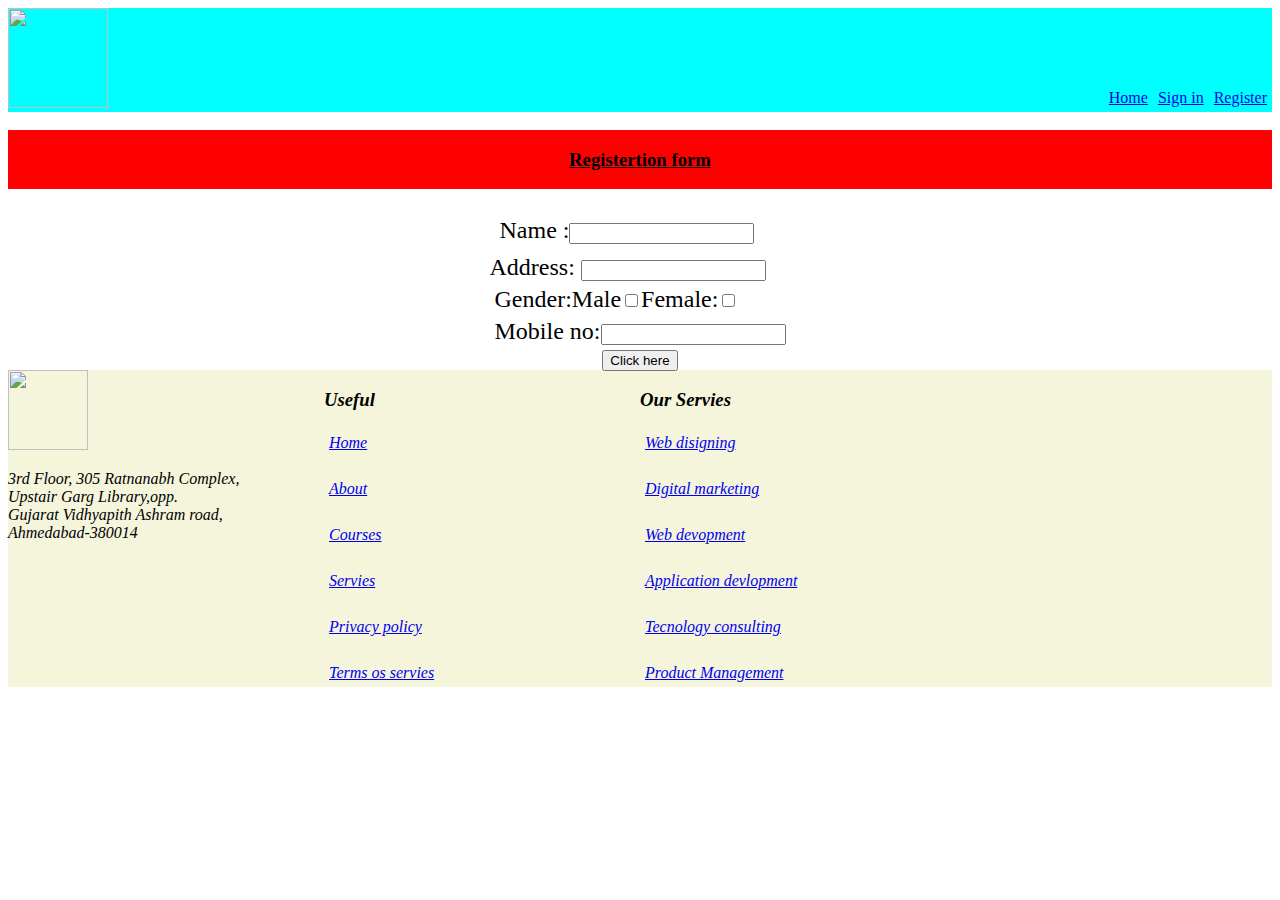
==== Register.html @ 90ca9235 "commit on 14/07/2023" ====
<!DOCTYPE html>
<html>

<head>
    <Title>Title</Title>
    <link rel="stylesheet" href="style.css" />
    <script src="signup.js"></script>
</head>

<body>
    <div class="header">
        <div class="img">
            <img src="https://img.freepik.com/free-vector/gradient-quill-pen-design-template_23-2149837194.jpg"
                height="100px" width="100px">
        </div>

        <div class="end">

            <a href="./index.html">Home</a></br>
            <a href=" ./signin.html">Sign in</a></br>
            <a href="./Register.html">Register</a></br>


        </div>
    </div> </br>
    <div class="mix">
        <div class="Register">
            <h3> <u>Registertion form </u></h3>
        </div></br>

        <div class="form">
            <form>
                <div class="name">
                    Name :<input type="text" id="name"></br></div>
                <div class="name"></div>
                <div class="address">Address: <input type="name" id="address"></div>
                <div class="gender">
                    Gender:Male<input type="checkbox" id="male">Female:<input type="checkbox" id="female"> </div>
                <div class="no">
                    Mobile no:<input type="text" id="number"></div>
                <div class="button"><button type="button" onclick="submit()">Click here</button></div>
            </form>
        </div>
    </div>



    <div class="footer">
        <div class="port">
            <img src="http://techamdavad.com/assets/img/techamdavad-logo.png" height="80px" width="80px">
            <p>3rd Floor, 305 Ratnanabh Complex,<br>
                Upstair Garg Library,opp. <br>
                Gujarat Vidhyapith Ashram road,<br>
                Ahmedabad-380014<br>
            </p>
        </div>
        <div class="use">
            <h3>Useful</h3>

            <a href="#">Home</a><br>
            <a href="#">About</a><br>
            <a href="#">Courses</a><br>
            <a href="#">Servies</a><br>
            <a href="#">Privacy policy</a><br>
            <a href="#">Terms os servies</a>


        </div>
        <div class="servies">
            <h3>Our Servies</h3>

            <a href="#">Web disigning</a><br>
            <a href="#">Digital marketing</a><br>
            <a href="#">Web devopment</a><br>
            <a href="#">Application devlopment</a><br>
            <a href="#">Tecnology consulting</a><br>
            <a href="#">Product Management</a>


        </div>
        <div class="map">
            <iframe
                src="https://www.google.com/maps/embed?pb=!1m14!1m8!1m3!1d19912.655312247458!2d72.5744627206273!3d23.04879943551652!3m2!1i1024!2i768!4f13.1!3m3!1m2!1s0x395e8461b18f8dcb%3A0xe03667ad5df13776!2sRatnanabh%20Complex%2C%20Ashram%20Rd%2C%20Sattar%20Taluka%20Society%2C%20Usmanpura%2C%20Ahmedabad%2C%20Gujarat%20380014!5e0!3m2!1sen!2sin!4v1683276910581!5m2!1sen!2sin"
                width="400" height="200" style="border:0;" allowfullscreen="" loading="lazy"
                referrerpolicy="no-referrer-when-downgrade"></iframe>
        </div>
    </div>
</body>

</html>
---- style.css ----
.header {

  display: flex;
  flex-direction: row;
  background-color: aqua;
 



}

.end {
  display: flex;
  flex-direction: row;
  justify-content: flex-end;
  align-items: flex-end;
  color:darkgreen ;
  width: 100%;
  margin-top: auto;

}

.mix {
  height: 240px;
  
  
  
  justify-content: center;
}

.welcome {
  display: flex;
  flex-direction: row;
  justify-content: center;
  height: 50px;
  background-color:green;
}


.form {
  display: flex;
  flex-direction: row;
  justify-content: center;
  height: 200px;



}
.address{
  font-size: x-large;
}

.name {
  margin: 10px;
font-size: x-large;
}

.gender {
  margin: 5px;
  font-size: x-large;
}

.no {
  margin: 5px;
  font-size: x-large;
}

.button {
  display: flex;
  flex-direction: row;
  justify-content: center;
  font-size: x-large;
}

.footer {
  display: flex;
  flex-direction: row;
  width: 100%;
  background-color: beige;
  font-style: italic;
  font-size: medium;
}

.port {
  width: 25%;
  margin-bottom: auto;

}

.use {
  width:25%;
  display: flex;
  flex-direction:column;
}

.servies {
  width: 25%;

  display: flex;
  flex-direction: column;

}
.sign{
  background-color: blueviolet;
  display: flex;
  flex-direction: row;
  justify-content: center;

}
.Register{
  display: flex;
  flex-direction: row;
  justify-content: center;
  background-color: red;
}
.map {
  height: 20%;
  width: 15%;
  margin-bottom: auto;
}
a{
  padding: 5px;
}
.username{
margin: 5px;
display: flex;
flex-direction: row;
justify-content: center;
margin-top: 10%;
}
 .password{
  margin: 10px;
  display: flex;
  flex-direction: row;
  justify-content: center;
 }
.button{
  justify-content: center;
}
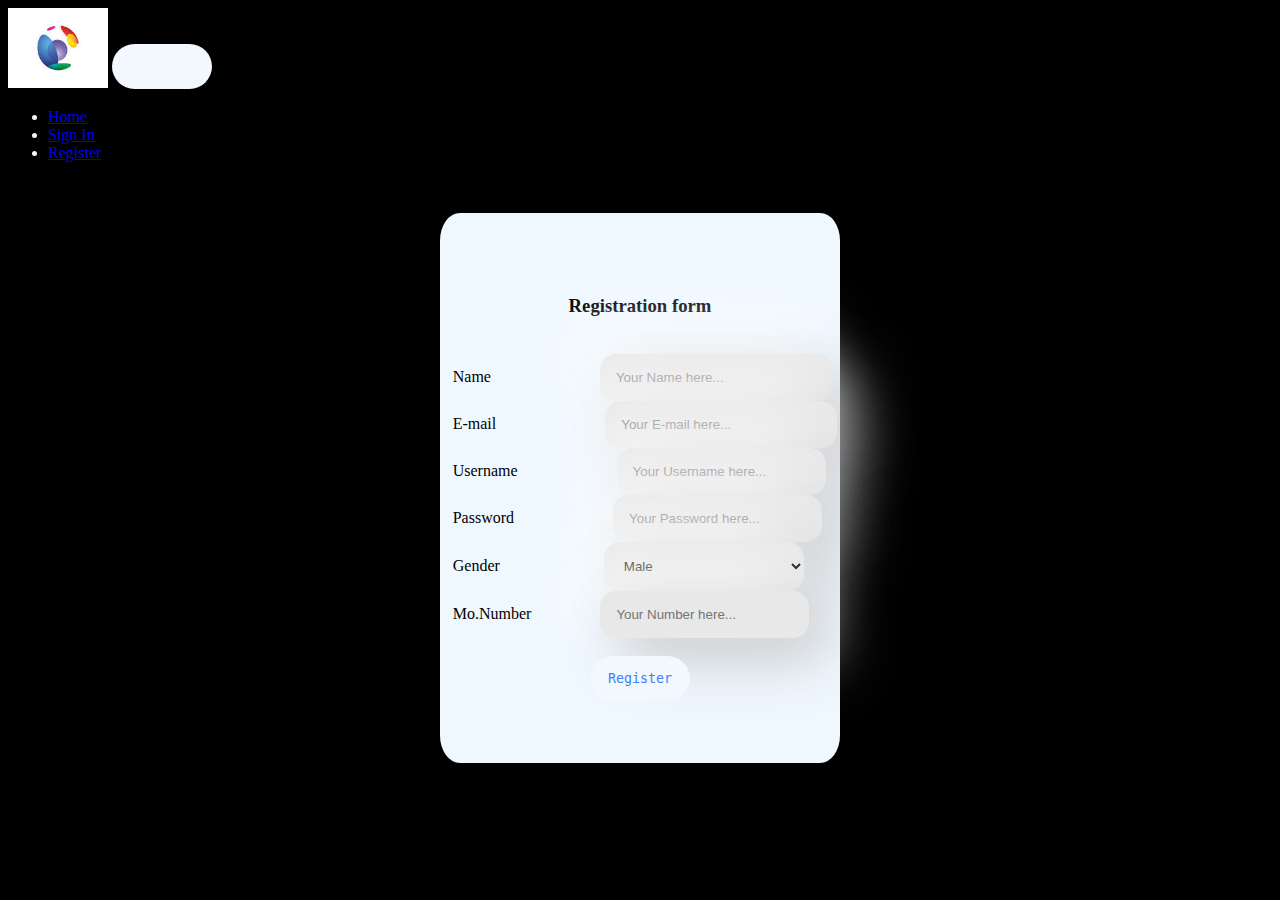
==== commit 28583ffd: "commit on 20/09/2023" ====
--- a/Register.html
+++ b/Register.html
@@ -2,89 +2,163 @@
 <html>
 
 <head>
-    <Title>Title</Title>
-    <link rel="stylesheet" href="style.css" />
+    <Title>Register Form</Title>
+    <link href="https://cdn.jsdelivr.net/npm/bootstrap@5.0.2/dist/css/bootstrap.min.css" rel="stylesheet" integrity="sha384-EVSTQN3/azprG1Anm3QDgpJLIm9Nao0Yz1ztcQTwFspd3yD65VohhpuuCOmLASjC" crossorigin="anonymous">
+    <script src="https://cdn.jsdelivr.net/npm/@popperjs/core@2.9.2/dist/umd/popper.min.js" integrity="sha384-IQsoLXl5PILFhosVNubq5LC7Qb9DXgDA9i+tQ8Zj3iwWAwPtgFTxbJ8NT4GN1R8p" crossorigin="anonymous"></script>
+    <script src="https://cdn.jsdelivr.net/npm/bootstrap@5.0.2/dist/js/bootstrap.min.js" integrity="sha384-cVKIPhGWiC2Al4u+LWgxfKTRIcfu0JTxR+EQDz/bgldoEyl4H0zUF0QKbrJ0EcQF" crossorigin="anonymous"></script>
+
     <script src="signup.js"></script>
+
 </head>
+<style>
+  body{
+    background-color: black;
+    color: aliceblue;
+   
+   }
+   .form{
+    position: absolute;
+    left: 50%;
+    top: 50%; 
+    transform: translate(-50%,-50%);
+    width: 400px;
+    background-color: aliceblue;
+    color: black;
+    height: 550px;
+ border-radius: 5%;
+   display: flex; 
+   flex-direction: column;
+   justify-content: center;
+   align-items: center;
+   margin-top: 3%;
+   }
+   from{
+  width: 280px;
+   }
+   .input {
+ border: none;
+ padding: 1rem;
+ border-radius: 1rem;
+ background: #e8e8e8;
+ box-shadow: 20px 20px 60px #c5c5c5,
+		-20px -20px 60px #ffffff;
+ transition: 0.3s;
+}
 
+.input:focus {
+ outline-color: #e8e8e8;
+ background: #e8e8e8;
+ box-shadow: inset 20px 20px 60px #c5c5c5,
+		inset -20px -20px 60px #ffffff;
+ transition: 0.3s;
+} 
+ 
+button {
+  font-family: monospace;
+  background-color: #f3f7fe;
+  color: #3b82f6;
+  border: none;
+  border-radius: 800px;
+  width: 100px;
+  height: 45px;
+  transition: .3s;
+}
+
+button:hover {
+  background-color: #3b82f6;
+  box-shadow: 0 0 0 5px #3b83f65f;
+  color: #fff;
+}  
+</style>
 <body>
-    <div class="header">
-        <div class="img">
-            <img src="https://img.freepik.com/free-vector/gradient-quill-pen-design-template_23-2149837194.jpg"
-                height="100px" width="100px">
+  <nav class="navbar navbar-expand-lg navbar-light bg-light">
+    <div class="container-fluid">
+   <img src="[data-uri]" height="80px"width="100px">
+      <button
+        class="navbar-toggler"
+        type="button"
+        data-mdb-toggle="collapse"
+        data-mdb-target="#navbarNav"
+        aria-controls="navbarNav"
+        aria-expanded="false"
+        aria-label="Toggle navigation"
+      >
+        <i class="fas fa-bars"></i>
+      </button>
+      <div class="collapse navbar-collapse" id="navbarNav">
+        <ul class="navbar-nav">
+          <li class="nav-item">
+            <a class="nav-link active" aria-current="page" href="index.html">Home</a>
+          </li>
+          <li class="nav-item">
+            <a class="nav-link" href="signin.html">Sign In</a>
+          </li>
+          <li class="nav-item">
+            <a class="nav-link" href="Register.html">Register</a>
+          </li>
+          
+        </ul>
+      </div>
+    </div>
+  </nav>
+
+  <br>
+  
+    <div class="form">
+      <div>
+          <h3>
+            Registration form
+               
+             </h3>
+      </div>
+      <br>
+      <form>
+        <div class="mb-2">
+          <label for="exampleInputEmail1" class="form-label" style="padding: 10px; margin-right: 50px;">Name</label>
+          <input type="text" name="text" class="input" placeholder="Your Name here..."  style="margin-left: 45px; width: 200px;" id="name">
+          <div id="emailHelp" class="form-text"></div>
         </div>
+     
+        <div class="mb-2">
+          <label for="exampleInputEmail1" class="form-label" style="padding: 10px; margin-right: 50px;">E-mail</label>
+          <input type="e-mail" name="text" class="input" placeholder="Your E-mail here..."  style="margin-left: 45px; width: 200px;" id="mail">
+          <div id="emailHelp" class="form-text"></div>
+        </div>
+        <div class="mb-2">
+          <label for="exampleInputEmail1" class="form-label" style="padding: 10px;  margin-right: 50px;">Username</label>
+          <input type="text" name="text" class="input" placeholder="Your Username here..."  style="margin-left: 35px;"  id="username">
+          <div id="emailHelp" class="form-text"></div>
+        </div>
+        <div class="mb-2">
+          <label for="exampleInputEmail1" class="form-label" style="padding: 10px;  margin-right: 50px;">Password</label>
+          <input type="password" name="text" class="input" placeholder="Your Password here..."  style="margin-left: 35px;"  id="password">
+          <div id="emailHelp" class="form-text"></div>
+        </div>
+        
+        <div class="mb-2">
+          <label for="disabledSelect" class="form-label" style="padding: 10px;  margin-right: 50px;" >Gender</label>
+          
+          <select id="gender" class="input"  style="margin-left: 40px; width: 200px;">
+          
+            <option>Male</option>
+            <option>Female</option>
+          </select>
+        </div>
+        <div class="mb-2">
+          <label for="exampleInputEmail1" class="form-label"  style="padding: 10px;  margin-right: 50px;" >Mo.Number</label>
+          <input type="email" name="text" class="input" placeholder="Your Number here..." style="margin-left: 5px;" id="number">
+          <div id="emailHelp" class="form-text"></div>
+        </div>
+        
+      </form>
+          
+   <br>
 
-        <div class="end">
+  
+          <button type="submit" class="btn btn-primary"  onclick="register()"> Register</button>
+ 
+  </div>
 
-            <a href="./index.html">Home</a></br>
-            <a href=" ./signin.html">Sign in</a></br>
-            <a href="./Register.html">Register</a></br>
-
-
-        </div>
-    </div> </br>
-    <div class="mix">
-        <div class="Register">
-            <h3> <u>Registertion form </u></h3>
-        </div></br>
-
-        <div class="form">
-            <form>
-                <div class="name">
-                    Name :<input type="text" id="name"></br></div>
-                <div class="name"></div>
-                <div class="address">Address: <input type="name" id="address"></div>
-                <div class="gender">
-                    Gender:Male<input type="checkbox" id="male">Female:<input type="checkbox" id="female"> </div>
-                <div class="no">
-                    Mobile no:<input type="text" id="number"></div>
-                <div class="button"><button type="button" onclick="submit()">Click here</button></div>
-            </form>
-        </div>
-    </div>
-
-
-
-    <div class="footer">
-        <div class="port">
-            <img src="http://techamdavad.com/assets/img/techamdavad-logo.png" height="80px" width="80px">
-            <p>3rd Floor, 305 Ratnanabh Complex,<br>
-                Upstair Garg Library,opp. <br>
-                Gujarat Vidhyapith Ashram road,<br>
-                Ahmedabad-380014<br>
-            </p>
-        </div>
-        <div class="use">
-            <h3>Useful</h3>
-
-            <a href="#">Home</a><br>
-            <a href="#">About</a><br>
-            <a href="#">Courses</a><br>
-            <a href="#">Servies</a><br>
-            <a href="#">Privacy policy</a><br>
-            <a href="#">Terms os servies</a>
-
-
-        </div>
-        <div class="servies">
-            <h3>Our Servies</h3>
-
-            <a href="#">Web disigning</a><br>
-            <a href="#">Digital marketing</a><br>
-            <a href="#">Web devopment</a><br>
-            <a href="#">Application devlopment</a><br>
-            <a href="#">Tecnology consulting</a><br>
-            <a href="#">Product Management</a>
-
-
-        </div>
-        <div class="map">
-            <iframe
-                src="https://www.google.com/maps/embed?pb=!1m14!1m8!1m3!1d19912.655312247458!2d72.5744627206273!3d23.04879943551652!3m2!1i1024!2i768!4f13.1!3m3!1m2!1s0x395e8461b18f8dcb%3A0xe03667ad5df13776!2sRatnanabh%20Complex%2C%20Ashram%20Rd%2C%20Sattar%20Taluka%20Society%2C%20Usmanpura%2C%20Ahmedabad%2C%20Gujarat%20380014!5e0!3m2!1sen!2sin!4v1683276910581!5m2!1sen!2sin"
-                width="400" height="200" style="border:0;" allowfullscreen="" loading="lazy"
-                referrerpolicy="no-referrer-when-downgrade"></iframe>
-        </div>
-    </div>
 </body>
 
 </html>